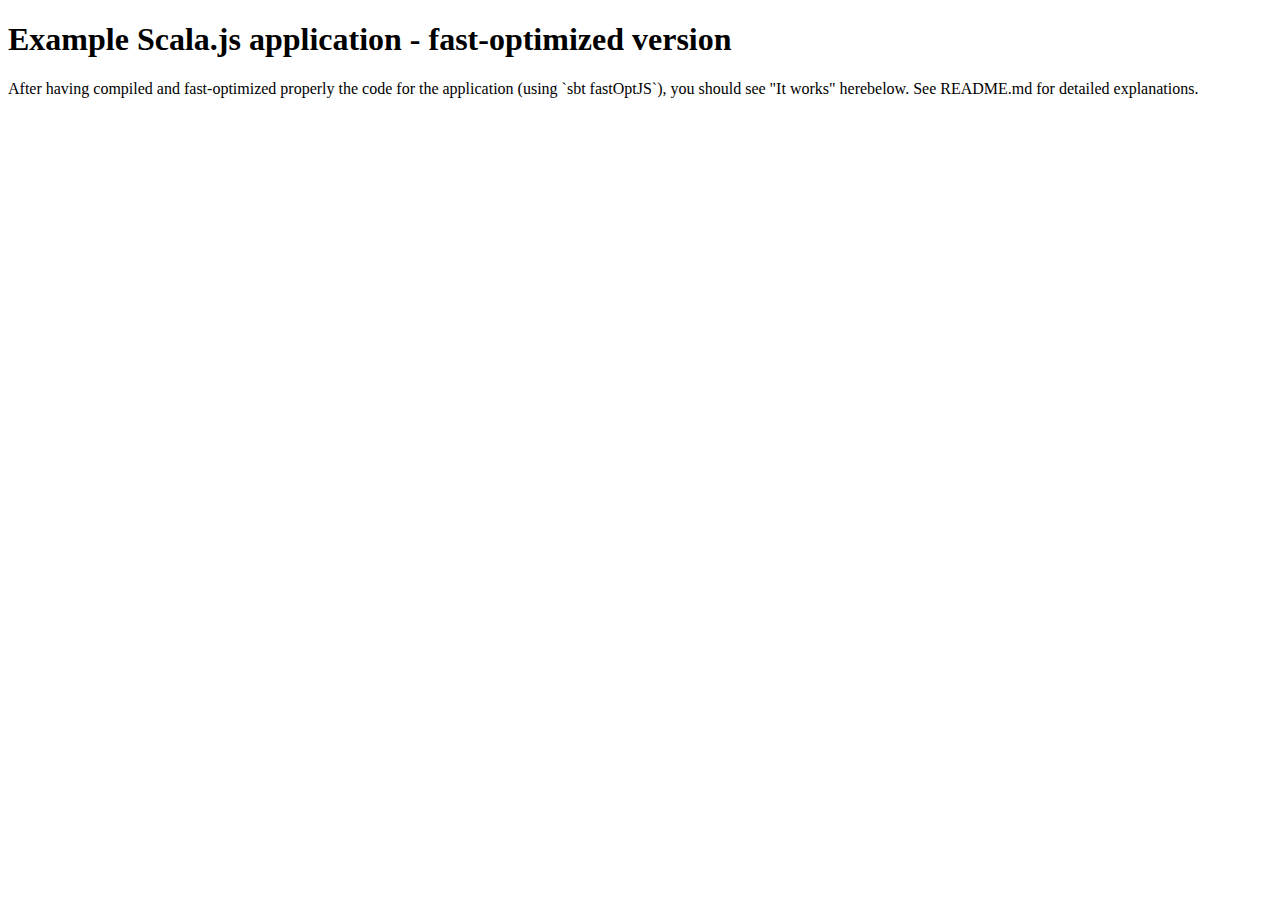
==== index-fastopt.html @ 3214e74f "Seeing if this works" ====
<!DOCTYPE html>
<html>
<head>
  <title>Example Scala.js application</title>
  <meta http-equiv="Content-Type" content="text/html; charset=UTF-8"/>
</head>
<body>

<h1>Example Scala.js application - fast-optimized version</h1>

<p>After having compiled and fast-optimized properly the code for the application
(using `sbt fastOptJS`), you should see "It works" herebelow.
See README.md for detailed explanations.</p>

<div id="playground">
</div>

<script type="text/javascript" src="./target/scala-2.11/example-fastopt.js"></script>
<script type="text/javascript" src="./target/scala-2.11/example-launcher.js"></script>

</body>
</html>
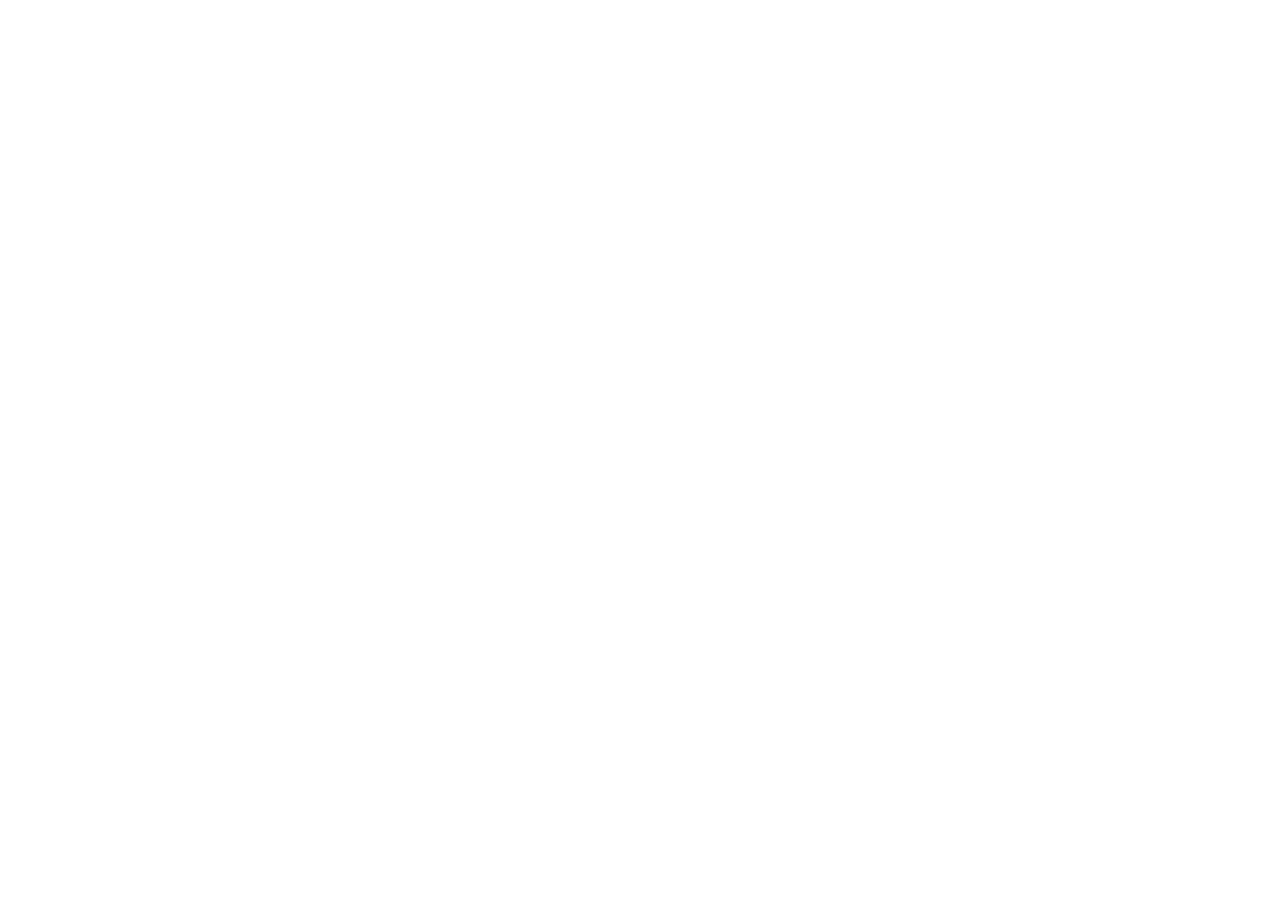
==== commit 24b71ebd: "Demo works on github pages" ====
--- a/index-fastopt.html
+++ b/index-fastopt.html
@@ -3,20 +3,10 @@
 <head>
   <title>Example Scala.js application</title>
   <meta http-equiv="Content-Type" content="text/html; charset=UTF-8"/>
+  <link rel="stylesheet" href="skeleton.css">
 </head>
 <body>
-
-<h1>Example Scala.js application - fast-optimized version</h1>
-
-<p>After having compiled and fast-optimized properly the code for the application
-(using `sbt fastOptJS`), you should see "It works" herebelow.
-See README.md for detailed explanations.</p>
-
-<div id="playground">
-</div>
-
 <script type="text/javascript" src="./target/scala-2.11/example-fastopt.js"></script>
 <script type="text/javascript" src="./target/scala-2.11/example-launcher.js"></script>
-
 </body>
 </html>
--- a/skeleton.css
+++ b/skeleton.css
@@ -0,0 +1,418 @@
+/*
+* Skeleton V2.0.4
+* Copyright 2014, Dave Gamache
+* www.getskeleton.com
+* Free to use under the MIT license.
+* http://www.opensource.org/licenses/mit-license.php
+* 12/29/2014
+*/
+
+
+/* Table of contents
+––––––––––––––––––––––––––––––––––––––––––––––––––
+- Grid
+- Base Styles
+- Typography
+- Links
+- Buttons
+- Forms
+- Lists
+- Code
+- Tables
+- Spacing
+- Utilities
+- Clearing
+- Media Queries
+*/
+
+
+/* Grid
+–––––––––––––––––––––––––––––––––––––––––––––––––– */
+.container {
+  position: relative;
+  width: 100%;
+  max-width: 960px;
+  margin: 0 auto;
+  padding: 0 20px;
+  box-sizing: border-box; }
+.column,
+.columns {
+  width: 100%;
+  float: left;
+  box-sizing: border-box; }
+
+/* For devices larger than 400px */
+@media (min-width: 400px) {
+  .container {
+    width: 85%;
+    padding: 0; }
+}
+
+/* For devices larger than 550px */
+@media (min-width: 550px) {
+  .container {
+    width: 80%; }
+  .column,
+  .columns {
+    margin-left: 4%; }
+  .column:first-child,
+  .columns:first-child {
+    margin-left: 0; }
+
+  .one.column,
+  .one.columns                    { width: 4.66666666667%; }
+  .two.columns                    { width: 13.3333333333%; }
+  .three.columns                  { width: 22%;            }
+  .four.columns                   { width: 30.6666666667%; }
+  .five.columns                   { width: 39.3333333333%; }
+  .six.columns                    { width: 48%;            }
+  .seven.columns                  { width: 56.6666666667%; }
+  .eight.columns                  { width: 65.3333333333%; }
+  .nine.columns                   { width: 74.0%;          }
+  .ten.columns                    { width: 82.6666666667%; }
+  .eleven.columns                 { width: 91.3333333333%; }
+  .twelve.columns                 { width: 100%; margin-left: 0; }
+
+  .one-third.column               { width: 30.6666666667%; }
+  .two-thirds.column              { width: 65.3333333333%; }
+
+  .one-half.column                { width: 48%; }
+
+  /* Offsets */
+  .offset-by-one.column,
+  .offset-by-one.columns          { margin-left: 8.66666666667%; }
+  .offset-by-two.column,
+  .offset-by-two.columns          { margin-left: 17.3333333333%; }
+  .offset-by-three.column,
+  .offset-by-three.columns        { margin-left: 26%;            }
+  .offset-by-four.column,
+  .offset-by-four.columns         { margin-left: 34.6666666667%; }
+  .offset-by-five.column,
+  .offset-by-five.columns         { margin-left: 43.3333333333%; }
+  .offset-by-six.column,
+  .offset-by-six.columns          { margin-left: 52%;            }
+  .offset-by-seven.column,
+  .offset-by-seven.columns        { margin-left: 60.6666666667%; }
+  .offset-by-eight.column,
+  .offset-by-eight.columns        { margin-left: 69.3333333333%; }
+  .offset-by-nine.column,
+  .offset-by-nine.columns         { margin-left: 78.0%;          }
+  .offset-by-ten.column,
+  .offset-by-ten.columns          { margin-left: 86.6666666667%; }
+  .offset-by-eleven.column,
+  .offset-by-eleven.columns       { margin-left: 95.3333333333%; }
+
+  .offset-by-one-third.column,
+  .offset-by-one-third.columns    { margin-left: 34.6666666667%; }
+  .offset-by-two-thirds.column,
+  .offset-by-two-thirds.columns   { margin-left: 69.3333333333%; }
+
+  .offset-by-one-half.column,
+  .offset-by-one-half.columns     { margin-left: 52%; }
+
+}
+
+
+/* Base Styles
+–––––––––––––––––––––––––––––––––––––––––––––––––– */
+/* NOTE
+html is set to 62.5% so that all the REM measurements throughout Skeleton
+are based on 10px sizing. So basically 1.5rem = 15px :) */
+html {
+  font-size: 62.5%; }
+body {
+  font-size: 1.5em; /* currently ems cause chrome bug misinterpreting rems on body element */
+  line-height: 1.6;
+  font-weight: 400;
+  font-family: "Raleway", "HelveticaNeue", "Helvetica Neue", Helvetica, Arial, sans-serif;
+  color: #222; }
+
+
+/* Typography
+–––––––––––––––––––––––––––––––––––––––––––––––––– */
+h1, h2, h3, h4, h5, h6 {
+  margin-top: 0;
+  margin-bottom: 2rem;
+  font-weight: 300; }
+h1 { font-size: 4.0rem; line-height: 1.2;  letter-spacing: -.1rem;}
+h2 { font-size: 3.6rem; line-height: 1.25; letter-spacing: -.1rem; }
+h3 { font-size: 3.0rem; line-height: 1.3;  letter-spacing: -.1rem; }
+h4 { font-size: 2.4rem; line-height: 1.35; letter-spacing: -.08rem; }
+h5 { font-size: 1.8rem; line-height: 1.5;  letter-spacing: -.05rem; }
+h6 { font-size: 1.5rem; line-height: 1.6;  letter-spacing: 0; }
+
+/* Larger than phablet */
+@media (min-width: 550px) {
+  h1 { font-size: 5.0rem; }
+  h2 { font-size: 4.2rem; }
+  h3 { font-size: 3.6rem; }
+  h4 { font-size: 3.0rem; }
+  h5 { font-size: 2.4rem; }
+  h6 { font-size: 1.5rem; }
+}
+
+p {
+  margin-top: 0; }
+
+
+/* Links
+–––––––––––––––––––––––––––––––––––––––––––––––––– */
+a {
+  color: #1EAEDB; }
+a:hover {
+  color: #0FA0CE; }
+
+
+/* Buttons
+–––––––––––––––––––––––––––––––––––––––––––––––––– */
+.button,
+button,
+input[type="submit"],
+input[type="reset"],
+input[type="button"] {
+  display: inline-block;
+  height: 38px;
+  padding: 0 30px;
+  color: #555;
+  text-align: center;
+  font-size: 11px;
+  font-weight: 600;
+  line-height: 38px;
+  letter-spacing: .1rem;
+  text-transform: uppercase;
+  text-decoration: none;
+  white-space: nowrap;
+  background-color: transparent;
+  border-radius: 4px;
+  border: 1px solid #bbb;
+  cursor: pointer;
+  box-sizing: border-box; }
+.button:hover,
+button:hover,
+input[type="submit"]:hover,
+input[type="reset"]:hover,
+input[type="button"]:hover,
+.button:focus,
+button:focus,
+input[type="submit"]:focus,
+input[type="reset"]:focus,
+input[type="button"]:focus {
+  color: #333;
+  border-color: #888;
+  outline: 0; }
+.button.button-primary,
+button.button-primary,
+input[type="submit"].button-primary,
+input[type="reset"].button-primary,
+input[type="button"].button-primary {
+  color: #FFF;
+  background-color: #33C3F0;
+  border-color: #33C3F0; }
+.button.button-primary:hover,
+button.button-primary:hover,
+input[type="submit"].button-primary:hover,
+input[type="reset"].button-primary:hover,
+input[type="button"].button-primary:hover,
+.button.button-primary:focus,
+button.button-primary:focus,
+input[type="submit"].button-primary:focus,
+input[type="reset"].button-primary:focus,
+input[type="button"].button-primary:focus {
+  color: #FFF;
+  background-color: #1EAEDB;
+  border-color: #1EAEDB; }
+
+
+/* Forms
+–––––––––––––––––––––––––––––––––––––––––––––––––– */
+input[type="email"],
+input[type="number"],
+input[type="search"],
+input[type="text"],
+input[type="tel"],
+input[type="url"],
+input[type="password"],
+textarea,
+select {
+  height: 38px;
+  padding: 6px 10px; /* The 6px vertically centers text on FF, ignored by Webkit */
+  background-color: #fff;
+  border: 1px solid #D1D1D1;
+  border-radius: 4px;
+  box-shadow: none;
+  box-sizing: border-box; }
+/* Removes awkward default styles on some inputs for iOS */
+input[type="email"],
+input[type="number"],
+input[type="search"],
+input[type="text"],
+input[type="tel"],
+input[type="url"],
+input[type="password"],
+textarea {
+  -webkit-appearance: none;
+     -moz-appearance: none;
+          appearance: none; }
+textarea {
+  min-height: 65px;
+  padding-top: 6px;
+  padding-bottom: 6px; }
+input[type="email"]:focus,
+input[type="number"]:focus,
+input[type="search"]:focus,
+input[type="text"]:focus,
+input[type="tel"]:focus,
+input[type="url"]:focus,
+input[type="password"]:focus,
+textarea:focus,
+select:focus {
+  border: 1px solid #33C3F0;
+  outline: 0; }
+label,
+legend {
+  display: block;
+  margin-bottom: .5rem;
+  font-weight: 600; }
+fieldset {
+  padding: 0;
+  border-width: 0; }
+input[type="checkbox"],
+input[type="radio"] {
+  display: inline; }
+label > .label-body {
+  display: inline-block;
+  margin-left: .5rem;
+  font-weight: normal; }
+
+
+/* Lists
+–––––––––––––––––––––––––––––––––––––––––––––––––– */
+ul {
+  list-style: circle inside; }
+ol {
+  list-style: decimal inside; }
+ol, ul {
+  padding-left: 0;
+  margin-top: 0; }
+ul ul,
+ul ol,
+ol ol,
+ol ul {
+  margin: 1.5rem 0 1.5rem 3rem;
+  font-size: 90%; }
+li {
+  margin-bottom: 1rem; }
+
+
+/* Code
+–––––––––––––––––––––––––––––––––––––––––––––––––– */
+code {
+  padding: .2rem .5rem;
+  margin: 0 .2rem;
+  font-size: 90%;
+  white-space: nowrap;
+  background: #F1F1F1;
+  border: 1px solid #E1E1E1;
+  border-radius: 4px; }
+pre > code {
+  display: block;
+  padding: 1rem 1.5rem;
+  white-space: pre; }
+
+
+/* Tables
+–––––––––––––––––––––––––––––––––––––––––––––––––– */
+th,
+td {
+  padding: 12px 15px;
+  text-align: left;
+  border-bottom: 1px solid #E1E1E1; }
+th:first-child,
+td:first-child {
+  padding-left: 0; }
+th:last-child,
+td:last-child {
+  padding-right: 0; }
+
+
+/* Spacing
+–––––––––––––––––––––––––––––––––––––––––––––––––– */
+button,
+.button {
+  margin-bottom: 1rem; }
+input,
+textarea,
+select,
+fieldset {
+  margin-bottom: 1.5rem; }
+pre,
+blockquote,
+dl,
+figure,
+table,
+p,
+ul,
+ol,
+form {
+  margin-bottom: 2.5rem; }
+
+
+/* Utilities
+–––––––––––––––––––––––––––––––––––––––––––––––––– */
+.u-full-width {
+  width: 100%;
+  box-sizing: border-box; }
+.u-max-full-width {
+  max-width: 100%;
+  box-sizing: border-box; }
+.u-pull-right {
+  float: right; }
+.u-pull-left {
+  float: left; }
+
+
+/* Misc
+–––––––––––––––––––––––––––––––––––––––––––––––––– */
+hr {
+  margin-top: 3rem;
+  margin-bottom: 3.5rem;
+  border-width: 0;
+  border-top: 1px solid #E1E1E1; }
+
+
+/* Clearing
+–––––––––––––––––––––––––––––––––––––––––––––––––– */
+
+/* Self Clearing Goodness */
+.container:after,
+.row:after,
+.u-cf {
+  content: "";
+  display: table;
+  clear: both; }
+
+
+/* Media Queries
+–––––––––––––––––––––––––––––––––––––––––––––––––– */
+/*
+Note: The best way to structure the use of media queries is to create the queries
+near the relevant code. For example, if you wanted to change the styles for buttons
+on small devices, paste the mobile query code up in the buttons section and style it
+there.
+*/
+
+
+/* Larger than mobile */
+@media (min-width: 400px) {}
+
+/* Larger than phablet (also point when grid becomes active) */
+@media (min-width: 550px) {}
+
+/* Larger than tablet */
+@media (min-width: 750px) {}
+
+/* Larger than desktop */
+@media (min-width: 1000px) {}
+
+/* Larger than Desktop HD */
+@media (min-width: 1200px) {}
